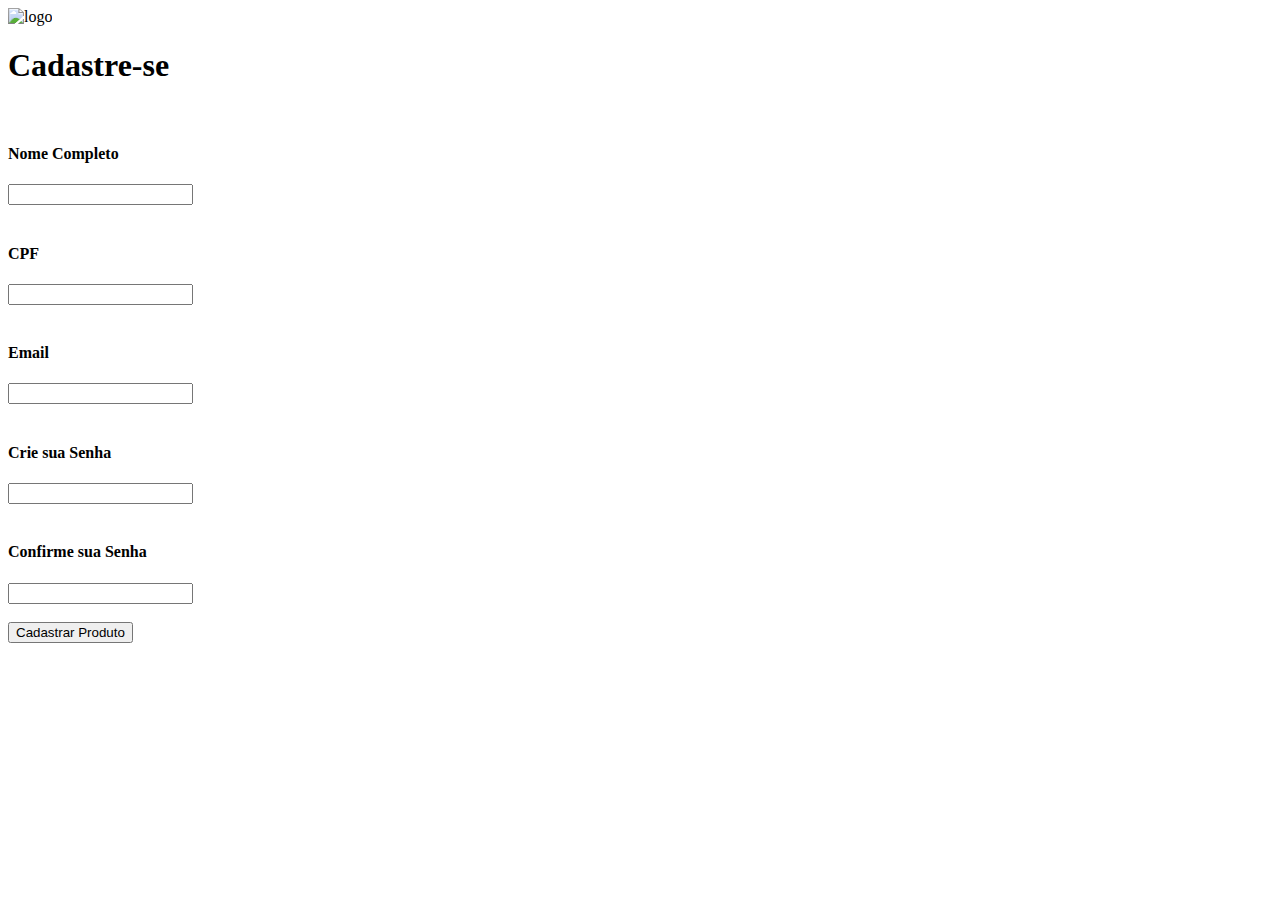
==== cadastro.html @ 973e2097 "mudanca_escala" ====
<!DOCTYPE html>
<html>

<head>
    <meta charset="utf-8">
    <meta name="viewport" content="width=device-width, initial-scale=1.0">
    <link rel="stylesheet" href="css/cadastro.css">
    <title>Cadastre-se</title>
</head>
<body>
  <header>  
    
  </header>
    <section>
      <div class="logo d-flex justify-content-center" id="logo">
        <img src="assets/img/Verde Folhas Meio-Ambiente Logotipo.png" alt="logo" width="100">
        <form id="cadastroForm" action="produtostela.php" method="post">
            <h1>Cadastre-se</h1>
            <br>
            <div class="inputbox">
                <ion-icon name="mail-outline"></ion-icon>
                <label for="nome"><h4>Nome Completo</h4></label>
                <input type="text" id="nome" name="nome" required>
            </div>
            <br>
            <div class="inputbox">
                <ion-icon name="mail-outline"></ion-icon>
                <label for="cpf"><h4>CPF</h4></label>
                <input type="number" id="cpf" name="cpf" min="0" step="0.01" required>
            </div>
            <br>
            <div class="inputbox">
                <ion-icon name="lock-closed-outline"></ion-icon>
                <label for="email"><h4>Email</h4></label>
                <input type="text" id="email" name="email" required>
            </div>
            <br>
            <div class="inputbox">
                <ion-icon name="lock-closed-outline"></ion-icon>
                <label for="senha"><h4>Crie sua Senha</h4></label>
                <input type="password" id="senha" name="senha" required>
            </div>
            <br>
            <div class="inputbox">
                <ion-icon name="lock-closed-outline"></ion-icon>
                <label for="conf"><h4>Confirme sua Senha</h4></label>
                <input type="password" id="conf" name="conf" required>
            </div>
            <br>
            <button type="submit">Cadastrar Produto</button>
        </form>
    </section>
  
        
        </script>
    </script>
</body>
</html>
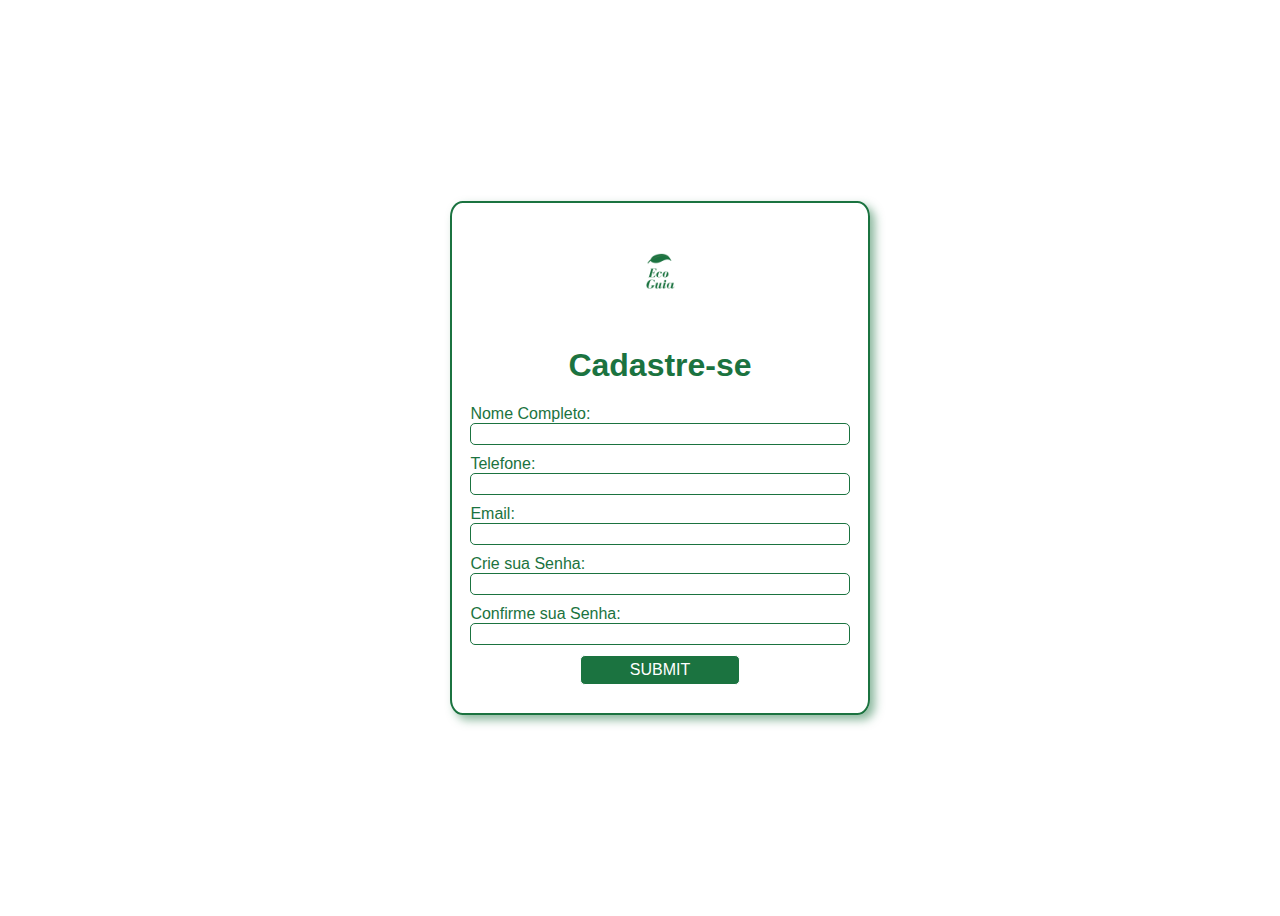
==== commit b8cf7c0d: "mudanças_no_cadastro" ====
--- a/cadastro.html
+++ b/cadastro.html
@@ -7,52 +7,52 @@
     <link rel="stylesheet" href="css/cadastro.css">
     <title>Cadastre-se</title>
 </head>
+
 <body>
-  <header>  
-    
-  </header>
-    <section>
-      <div class="logo d-flex justify-content-center" id="logo">
-        <img src="assets/img/Verde Folhas Meio-Ambiente Logotipo.png" alt="logo" width="100">
-        <form id="cadastroForm" action="produtostela.php" method="post">
-            <h1>Cadastre-se</h1>
-            <br>
-            <div class="inputbox">
-                <ion-icon name="mail-outline"></ion-icon>
-                <label for="nome"><h4>Nome Completo</h4></label>
-                <input type="text" id="nome" name="nome" required>
+    <header>
+
+    </header>
+    <section class="sessao">
+        <div class="logo d-flex justify-content-center" id="logo">
+            <div class="img">
+                <a href="index.html"><img class="img-logo" src="assets/img/logotipo.png" alt="logo" width="100"></a>
             </div>
-            <br>
-            <div class="inputbox">
-                <ion-icon name="mail-outline"></ion-icon>
-                <label for="cpf"><h4>CPF</h4></label>
-                <input type="number" id="cpf" name="cpf" min="0" step="0.01" required>
-            </div>
-            <br>
-            <div class="inputbox">
-                <ion-icon name="lock-closed-outline"></ion-icon>
-                <label for="email"><h4>Email</h4></label>
-                <input type="text" id="email" name="email" required>
-            </div>
-            <br>
-            <div class="inputbox">
-                <ion-icon name="lock-closed-outline"></ion-icon>
-                <label for="senha"><h4>Crie sua Senha</h4></label>
-                <input type="password" id="senha" name="senha" required>
-            </div>
-            <br>
-            <div class="inputbox">
-                <ion-icon name="lock-closed-outline"></ion-icon>
-                <label for="conf"><h4>Confirme sua Senha</h4></label>
-                <input type="password" id="conf" name="conf" required>
-            </div>
-            <br>
-            <button type="submit">Cadastrar Produto</button>
-        </form>
+            
+            <form id="cadastroForm" action="produtostela.php" method="post">
+                <h1>Cadastre-se</h1>
+
+                <div class="inputbox">
+                    <label class="campo" for="nome">Nome Completo:</label>
+                    <input class="dados" type="text" id="nome" name="nome" required>
+                </div>
+
+                <div class="inputbox">
+                    <label class="campo" for="telefone">Telefone:</label>
+                    <input class="dados" type="tel" id="telefone" name="telefone" min="0" required>
+                </div>
+
+                <div class="inputbox">
+                    <label class="campo" for="email">Email:</label>
+                    <input class="dados" type="text" id="email" name="email" required>
+                </div>
+
+                <div class="inputbox">
+                    <label class="campo" for="senha">Crie sua Senha:</label>
+                    <input class="dados" type="password" id="senha" name="senha" required>
+                </div>
+
+                <div class="inputbox">
+                    <label class="campo" for="conf">Confirme sua Senha:</label>
+                    <input class="dados" type="password" id="conf" name="conf" required>
+                </div>
+
+                <div class="inputbox botoes">
+                    <input class="botao" type="submit">
+                </div>
+            </form>
+        </div>
     </section>
-  
-        
-        </script>
-    </script>
+
 </body>
-</html>
+
+</html>--- a/css/cadastro.css
+++ b/css/cadastro.css
@@ -0,0 +1,76 @@
+body{
+  display: flex;
+  align-items: center;
+  justify-content: center;
+  min-height: 100vh;
+  color: #1b7340;
+  font-family: 'Poppins', sans-serif;
+  background-repeat: no-repeat;
+  background-size: cover;
+  background-position: center;
+  text-align: center;
+}
+
+.sessao {
+  width: 30%;
+}
+
+.logo {
+  width: 100%;
+  border: 2px solid rgb(27, 115, 64);
+  border-radius: 3%;
+  padding: 2vh;
+  display: flex;
+  flex-direction: column;
+  flex-wrap: wrap;
+  margin: auto;
+  box-shadow: 5px 5px 10px rgb(27, 115, 64, 0.5);
+}
+
+.img {
+  text-align: center;
+}
+
+#cadastroForm {
+  text-align: center;
+  width: 100%;
+}
+
+.inputbox {
+  display: flex;
+  flex-direction: column;
+  margin: auto;
+  margin-bottom: 10px;
+  width: 100%;
+}
+
+.campo {
+  text-align: start;
+  font-size: 1rem;
+}
+
+.dados {
+  border: 1.5px solid #1b7340;
+  border-radius: 5px;
+  font-size: 1rem;
+}
+
+.botao {
+  width: 10rem;
+  background-color: #1b7340;
+  color: #ffffff;
+  padding: 5px;
+  margin: auto;
+  border-radius: 5px;
+  text-transform: uppercase;
+  font-size: 1rem;
+  border: 1.8px solid #ffffff;
+  transition: 0.1s;
+}
+
+.botao:hover {
+  background-color: #ffffff;
+  color: #1b7340;
+  border: 1.8px solid #1b7340;
+  cursor: pointer;
+}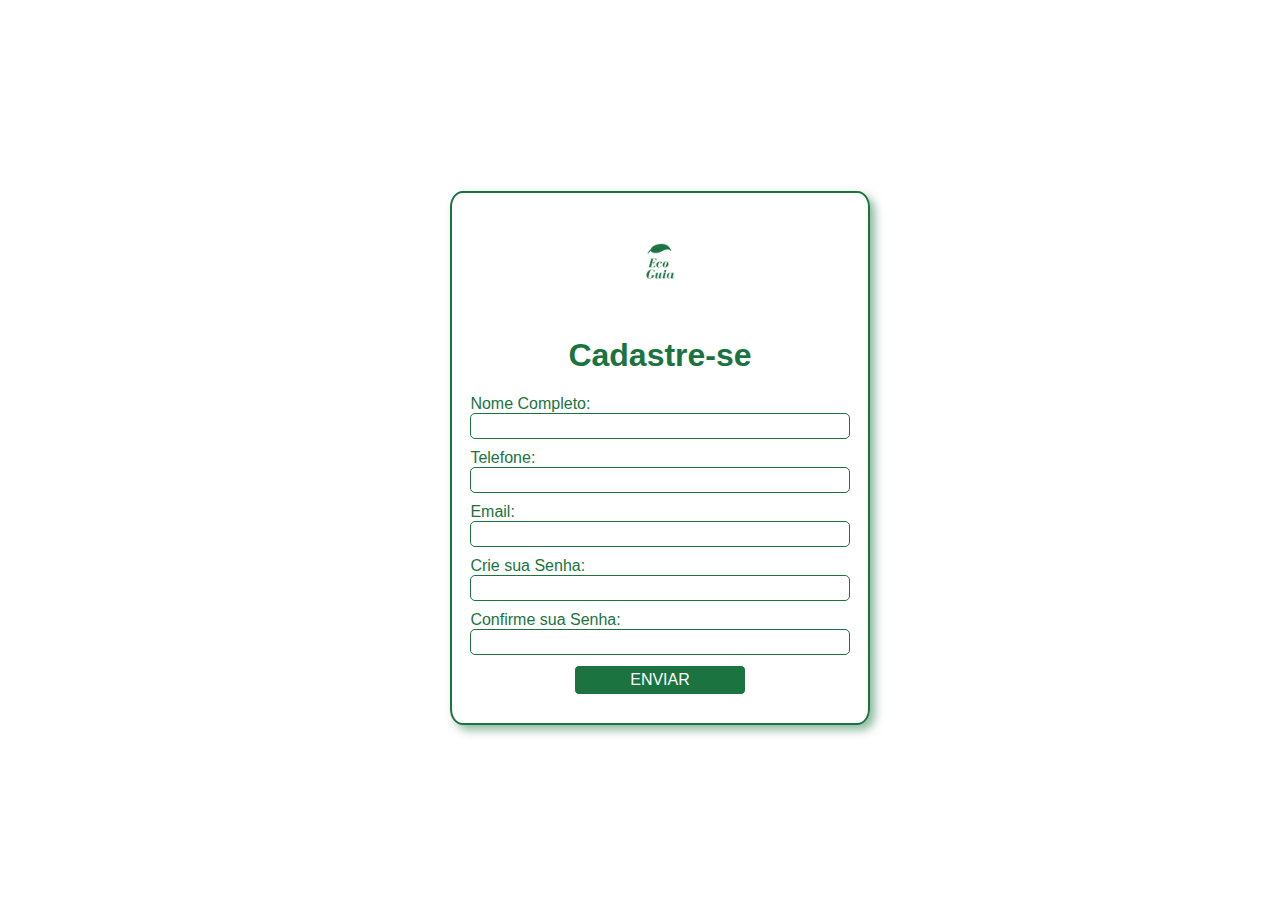
==== commit 96ca00c6: "cadastro_funcional" ====
--- a/cadastro.html
+++ b/cadastro.html
@@ -1,6 +1,5 @@
 <!DOCTYPE html>
-<html>
-
+<html lang="pt-br">
 <head>
     <meta charset="utf-8">
     <meta name="viewport" content="width=device-width, initial-scale=1.0">
@@ -47,12 +46,12 @@
                 </div>
 
                 <div class="inputbox botoes">
-                    <input class="botao" type="submit">
+                    <input class="botao" id="envio" onclick="confirmarSenha()" value="Enviar">
                 </div>
             </form>
         </div>
     </section>
-
+<script src="js/cadastro.js"></script>
 </body>
 
 </html>--- a/css/cadastro.css
+++ b/css/cadastro.css
@@ -53,9 +53,11 @@
   border: 1.5px solid #1b7340;
   border-radius: 5px;
   font-size: 1rem;
+  padding: 3px;
 }
 
 .botao {
+  text-align: center;
   width: 10rem;
   background-color: #1b7340;
   color: #ffffff;
@@ -73,4 +75,37 @@
   color: #1b7340;
   border: 1.8px solid #1b7340;
   cursor: pointer;
+}
+
+@media screen and (max-width: 750px) {
+  * {
+    margin: 0;
+    padding: 0;
+  }
+
+  body {
+    width:90%;
+    margin: auto;
+    text-align: center;
+  }
+
+  .sessao {
+    width: 100%;
+    margin-left: 0;
+    margin-right: 3rem;
+  }
+
+  .img-logo {
+    width: 100%;
+    height: 30vh;
+  }
+
+  .logo {
+    width: 100%;
+  }
+
+  #cadastroForm {
+    width: 100%;
+    margin: auto;
+  }
 }